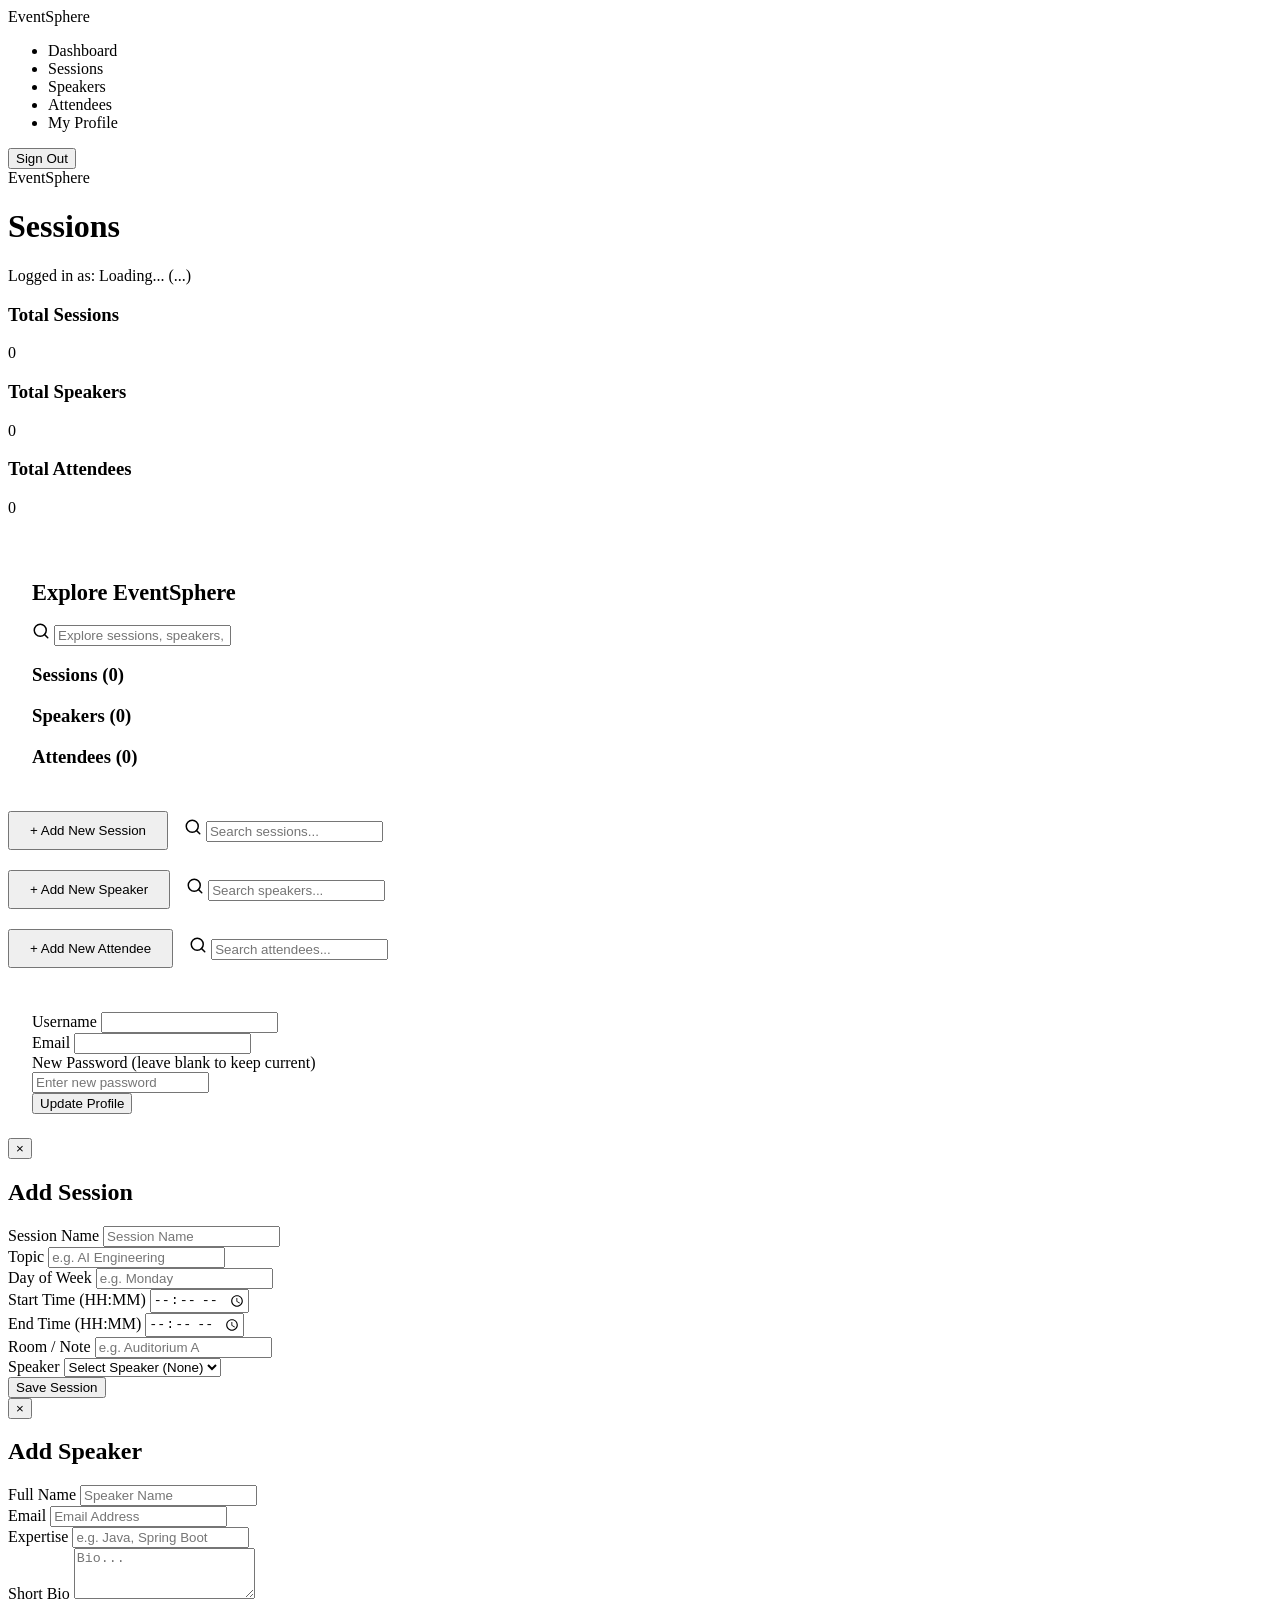
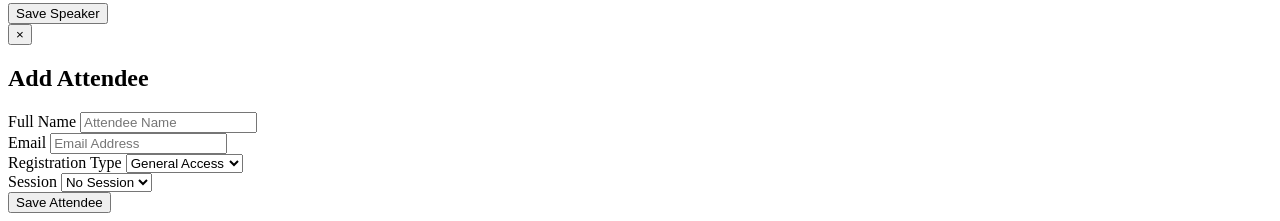
==== dashboard.html @ df808098 "Add files via upload" ====
<!DOCTYPE html>
<html lang="en">
<head>
    <meta charset="UTF-8">
    <meta name="viewport" content="width=device-width, initial-scale=1.0">
    <title>EventSphere - Dashboard</title>
    <link rel="stylesheet" href="css/style.css">
</head>
<body>
    <div class="dashboard">
        <!-- Sidebar -->
        <div class="sidebar">
            <div class="logo-section">EventSphere</div>
            <ul class="nav-menu">
                <li class="nav-item">
                    <a class="nav-link active" onclick="switchTab('dashboard')">Dashboard</a>
                </li>
                <li class="nav-item">
                    <a class="nav-link" onclick="switchTab('sessions')">Sessions</a>
                </li>
                <li class="nav-item">
                    <a class="nav-link" onclick="switchTab('speakers')">Speakers</a>
                </li>
                <li class="nav-item">
                    <a class="nav-link" onclick="switchTab('attendees')">Attendees</a>
                </li>
                <li class="nav-item">
                    <a class="nav-link" onclick="switchTab('profile')">My Profile</a>
                </li>
            </ul>
            <button class="btn logout-btn" onclick="logout()">Sign Out</button>
        </div>

        <!-- Main Content -->
        <div class="main-content">
            <div class="header-section">
                <div class="header-brand-group">
                    <span class="header-logo">EventSphere</span>
                    <span class="header-divider"></span>
                    <h1 id="tabTitle" class="header-tab-title">Sessions</h1>
                </div>
                <div class="user-info">Logged in as: <span id="currentUser">Loading...</span> (<span id="userRole">...</span>)</div>
            </div>

            <!-- Dashboard Tab -->
            <div id="dashboardSection" class="tab-section">
                <!-- Stats Grid -->
                <div class="stats-grid">
                    <div class="stat-card glass">
                        <h3>Total Sessions</h3>
                        <div class="stat-number" id="totalSessions">0</div>
                    </div>
                    <div class="stat-card glass">
                        <h3>Total Speakers</h3>
                        <div class="stat-number" id="totalSpeakers">0</div>
                    </div>
                    <div class="stat-card glass">
                        <h3>Total Attendees</h3>
                        <div class="stat-number" id="totalAttendees">0</div>
                    </div>
                </div>

                <!-- Explore Section -->
                <div class="explore-section glass" style="padding: 24px; margin-top: 20px;">
                    <h2 style="margin-bottom: 16px; font-size: 1.4rem;">Explore EventSphere</h2>
                    <div class="search-container">
                        <span class="search-icon">
                            <svg width="18" height="18" viewBox="0 0 24 24" fill="none" stroke="currentColor" stroke-width="2" stroke-linecap="round" stroke-linejoin="round">
                                <circle cx="11" cy="11" r="8"></circle>
                                <line x1="21" y1="21" x2="16.65" y2="16.65"></line>
                            </svg>
                        </span>
                        <input type="text" class="search-input" id="dashboardSearch" placeholder="Explore sessions, speakers, or attendees..." oninput="handleDashboardSearch()">
                    </div>
                    
                    <div id="dashboardSearchResults" class="dashboard-results-grid">
                        <!-- Column 1: Sessions -->
                        <div class="results-column">
                            <h3 class="column-title">Sessions (<span id="matchSessionsCount">0</span>)</h3>
                            <div id="dashboardSessionsList" class="results-list"></div>
                        </div>
                        
                        <!-- Column 2: Speakers -->
                        <div class="results-column">
                            <h3 class="column-title">Speakers (<span id="matchSpeakersCount">0</span>)</h3>
                            <div id="dashboardSpeakersList" class="results-list"></div>
                        </div>
                        
                        <!-- Column 3: Attendees -->
                        <div class="results-column">
                            <h3 class="column-title">Attendees (<span id="matchAttendeesCount">0</span>)</h3>
                            <div id="dashboardAttendeesList" class="results-list"></div>
                        </div>
                    </div>
                </div>
            </div>

            <!-- Sessions Tab -->
            <div id="sessionsSection" class="tab-section hidden">
                <div style="margin-bottom: 20px; display: flex; gap: 16px; align-items: center; flex-wrap: wrap;">
                    <button class="btn" style="width: auto; padding: 10px 20px;" onclick="openSessionModal()">+ Add New Session</button>
                    <div class="search-container" style="margin-bottom: 0; flex-grow: 1; max-width: 400px;">
                        <span class="search-icon">
                            <svg width="18" height="18" viewBox="0 0 24 24" fill="none" stroke="currentColor" stroke-width="2" stroke-linecap="round" stroke-linejoin="round">
                                <circle cx="11" cy="11" r="8"></circle>
                                <line x1="21" y1="21" x2="16.65" y2="16.65"></line>
                            </svg>
                        </span>
                        <input type="text" class="search-input" id="sessionsSearch" placeholder="Search sessions..." oninput="filterSessions()">
                    </div>
                </div>
                <div class="card-grid" id="sessionsGrid"></div>
            </div>

            <!-- Speakers Tab -->
            <div id="speakersSection" class="tab-section hidden">
                <div style="margin-bottom: 20px; display: flex; gap: 16px; align-items: center; flex-wrap: wrap;">
                    <button class="btn" style="width: auto; padding: 10px 20px;" onclick="openSpeakerModal()">+ Add New Speaker</button>
                    <div class="search-container" style="margin-bottom: 0; flex-grow: 1; max-width: 400px;">
                        <span class="search-icon">
                            <svg width="18" height="18" viewBox="0 0 24 24" fill="none" stroke="currentColor" stroke-width="2" stroke-linecap="round" stroke-linejoin="round">
                                <circle cx="11" cy="11" r="8"></circle>
                                <line x1="21" y1="21" x2="16.65" y2="16.65"></line>
                            </svg>
                        </span>
                        <input type="text" class="search-input" id="speakersSearch" placeholder="Search speakers..." oninput="filterSpeakers()">
                    </div>
                </div>
                <div class="card-grid" id="speakersGrid"></div>
            </div>

            <!-- Attendees Tab -->
            <div id="attendeesSection" class="tab-section hidden">
                <div style="margin-bottom: 20px; display: flex; gap: 16px; align-items: center; flex-wrap: wrap;">
                    <button class="btn" style="width: auto; padding: 10px 20px;" onclick="openAttendeeModal()">+ Add New Attendee</button>
                    <div class="search-container" style="margin-bottom: 0; flex-grow: 1; max-width: 400px;">
                        <span class="search-icon">
                            <svg width="18" height="18" viewBox="0 0 24 24" fill="none" stroke="currentColor" stroke-width="2" stroke-linecap="round" stroke-linejoin="round">
                                <circle cx="11" cy="11" r="8"></circle>
                                <line x1="21" y1="21" x2="16.65" y2="16.65"></line>
                            </svg>
                        </span>
                        <input type="text" class="search-input" id="attendeesSearch" placeholder="Search attendees..." oninput="filterAttendees()">
                    </div>
                </div>
                <div class="card-grid" id="attendeesGrid"></div>
            </div>

            <!-- Profile Tab -->
            <div id="profileSection" class="tab-section hidden" style="max-width: 500px;">
                <form id="profileForm" class="glass" style="padding: 24px; border-radius: 12px;">
                    <div class="form-group">
                        <label for="profileUsername">Username</label>
                        <input type="text" id="profileUsername" required>
                    </div>
                    <div class="form-group">
                        <label for="profileEmail">Email</label>
                        <input type="email" id="profileEmail" required>
                    </div>
                    <div class="form-group">
                        <label for="profilePassword">New Password (leave blank to keep current)</label>
                        <input type="password" id="profilePassword" placeholder="Enter new password">
                    </div>
                    <button type="submit" class="btn">Update Profile</button>
                </form>
            </div>
        </div>
    </div>

    <!-- Modals Section -->
    <!-- Session Modal -->
    <div id="sessionModal" class="modal">
        <div class="modal-content glass">
            <button class="modal-close" onclick="closeModal('sessionModal')">&times;</button>
            <h2 id="sessionModalTitle" style="margin-bottom: 20px;">Add Session</h2>
            <form id="sessionForm">
                <input type="hidden" id="sessionId">
                <div class="form-group">
                    <label for="sessionName">Session Name</label>
                    <input type="text" id="sessionName" required placeholder="Session Name">
                </div>
                <div class="form-group">
                    <label for="sessionTopic">Topic</label>
                    <input type="text" id="sessionTopic" placeholder="e.g. AI Engineering">
                </div>
                <div class="form-group">
                    <label for="sessionDay">Day of Week</label>
                    <input type="text" id="sessionDay" placeholder="e.g. Monday">
                </div>
                <div class="form-group">
                    <label for="sessionStart">Start Time (HH:MM)</label>
                    <input type="time" id="sessionStart" required>
                </div>
                <div class="form-group">
                    <label for="sessionEnd">End Time (HH:MM)</label>
                    <input type="time" id="sessionEnd" required>
                </div>
                <div class="form-group">
                    <label for="sessionRoom">Room / Note</label>
                    <input type="text" id="sessionRoom" placeholder="e.g. Auditorium A">
                </div>
                <div class="form-group">
                    <label for="sessionSpeaker">Speaker</label>
                    <select id="sessionSpeaker">
                        <option value="">Select Speaker (None)</option>
                    </select>
                </div>
                <button type="submit" class="btn">Save Session</button>
            </form>
        </div>
    </div>

    <!-- Speaker Modal -->
    <div id="speakerModal" class="modal">
        <div class="modal-content glass">
            <button class="modal-close" onclick="closeModal('speakerModal')">&times;</button>
            <h2 id="speakerModalTitle" style="margin-bottom: 20px;">Add Speaker</h2>
            <form id="speakerForm">
                <input type="hidden" id="speakerId">
                <div class="form-group">
                    <label for="speakerName">Full Name</label>
                    <input type="text" id="speakerName" required placeholder="Speaker Name">
                </div>
                <div class="form-group">
                    <label for="speakerEmail">Email</label>
                    <input type="email" id="speakerEmail" required placeholder="Email Address">
                </div>
                <div class="form-group">
                    <label for="speakerExpertise">Expertise</label>
                    <input type="text" id="speakerExpertise" placeholder="e.g. Java, Spring Boot">
                </div>
                <div class="form-group">
                    <label for="speakerBio">Short Bio</label>
                    <textarea id="speakerBio" rows="3" placeholder="Bio..."></textarea>
                </div>
                <button type="submit" class="btn">Save Speaker</button>
            </form>
        </div>
    </div>

    <!-- Attendee Modal -->
    <div id="attendeeModal" class="modal">
        <div class="modal-content glass">
            <button class="modal-close" onclick="closeModal('attendeeModal')">&times;</button>
            <h2 id="attendeeModalTitle" style="margin-bottom: 20px;">Add Attendee</h2>
            <form id="attendeeForm">
                <input type="hidden" id="attendeeId">
                <div class="form-group">
                    <label for="attendeeName">Full Name</label>
                    <input type="text" id="attendeeName" required placeholder="Attendee Name">
                </div>
                <div class="form-group">
                    <label for="attendeeEmail">Email</label>
                    <input type="email" id="attendeeEmail" required placeholder="Email Address">
                </div>
                <div class="form-group">
                    <label for="attendeeType">Registration Type</label>
                    <select id="attendeeType" required>
                        <option value="GENERAL">General Access</option>
                        <option value="VIP">VIP</option>
                        <option value="STUDENT">Student</option>
                    </select>
                </div>
                <div class="form-group">
                    <label for="attendeeSession">Session</label>
                    <select id="attendeeSession">
                        <option value="">No Session</option>
                    </select>
                </div>
                <button type="submit" class="btn">Save Attendee</button>
            </form>
        </div>
    </div>

    <script src="js/api.js"></script>
    <script src="js/app.js"></script>
</body>
</html>
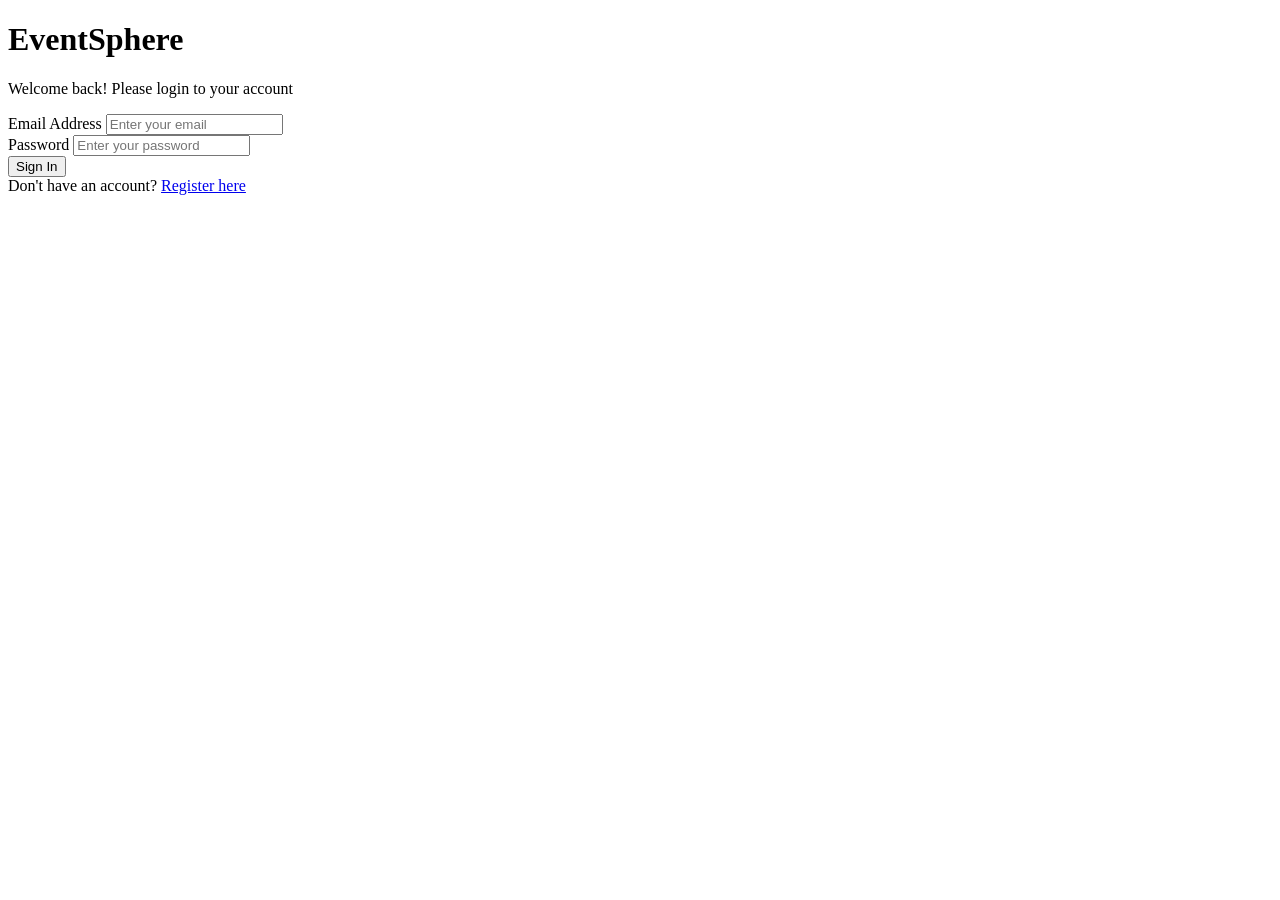
==== commit e1b2f91b: "Update dashboard.html" ====
--- a/dashboard.html
+++ b/dashboard.html
@@ -4,7 +4,7 @@
     <meta charset="UTF-8">
     <meta name="viewport" content="width=device-width, initial-scale=1.0">
     <title>EventSphere - Dashboard</title>
-    <link rel="stylesheet" href="css/style.css">
+    <link rel="stylesheet" href="style.css">
 </head>
 <body>
     <div class="dashboard">
@@ -272,7 +272,7 @@
         </div>
     </div>
 
-    <script src="js/api.js"></script>
-    <script src="js/app.js"></script>
+    <script src="api.js"></script>
+    <script src="app.js"></script>
 </body>
 </html>
--- a/style.css
+++ b/style.css
@@ -0,0 +1,621 @@
+@import url('https://fonts.googleapis.com/css2?family=Outfit:wght@300;400;500;600;700&display=swap');
+
+:root {
+    --bg-primary: #0d0614;
+    /* Deep rich dark violet */
+    --bg-secondary: #180c25;
+    /* Slightly lighter deep violet */
+    --text-primary: #fdfafb;
+    /* Soft pink-white */
+    --text-secondary: #bbaec6;
+    /* Soft purple-gray */
+    --accent: #d946ef;
+    /* Vibrant fuchsia/pink */
+    --accent-hover: #c026d3;
+    /* Fuchsia 600 */
+    --success: #10b981;
+    --danger: #f43f5e;
+    /* Rose red */
+    --border: #311c47;
+    /* Dark violet border */
+    --card-bg: rgba(24, 12, 37, 0.7);
+    /* Translucent card bg with purple tint */
+}
+
+* {
+    margin: 0;
+    padding: 0;
+    box-sizing: border-box;
+    font-family: 'Outfit', sans-serif;
+}
+
+body {
+    background-color: var(--bg-primary);
+    color: var(--text-primary);
+    min-height: 100vh;
+    display: flex;
+    flex-direction: column;
+}
+
+/* Glassmorphism utility */
+.glass {
+    background: var(--card-bg);
+    backdrop-filter: blur(12px);
+    -webkit-backdrop-filter: blur(12px);
+    border: 1px solid var(--border);
+    border-radius: 16px;
+}
+
+/* Main Container for Auth */
+.auth-container {
+    display: flex;
+    justify-content: center;
+    align-items: center;
+    min-height: 100vh;
+    padding: 20px;
+}
+
+.auth-card {
+    width: 100%;
+    max-width: 420px;
+    padding: 40px 30px;
+    box-shadow: 0 10px 25px -5px rgba(0, 0, 0, 0.3), 0 8px 10px -6px rgba(0, 0, 0, 0.3);
+}
+
+.auth-header {
+    text-align: center;
+    margin-bottom: 30px;
+}
+
+.auth-header h1 {
+    font-size: 2rem;
+    font-weight: 700;
+    color: var(--text-primary);
+    margin-bottom: 8px;
+    background: linear-gradient(135deg, #f472b6, var(--accent));
+    -webkit-background-clip: text;
+    -webkit-text-fill-color: transparent;
+}
+
+.auth-header p {
+    color: var(--text-secondary);
+    font-size: 0.95rem;
+}
+
+/* Forms styling */
+.form-group {
+    margin-bottom: 20px;
+}
+
+.form-group label {
+    display: block;
+    color: var(--text-primary);
+    margin-bottom: 8px;
+    font-size: 0.9rem;
+    font-weight: 500;
+}
+
+.form-group input,
+.form-group select,
+.form-group textarea {
+    width: 100%;
+    padding: 12px 16px;
+    background: rgba(15, 23, 42, 0.6);
+    border: 1px solid var(--border);
+    border-radius: 8px;
+    color: var(--text-primary);
+    outline: none;
+    font-size: 0.95rem;
+    transition: border-color 0.2s, box-shadow 0.2s;
+}
+
+.form-group input:focus,
+.form-group select:focus,
+.form-group textarea:focus {
+    border-color: var(--accent);
+    box-shadow: 0 0 0 2px rgba(217, 70, 239, 0.2);
+}
+
+/* Override browser autofill background/text color to match standard input fields */
+.form-group input:-webkit-autofill,
+.form-group input:-webkit-autofill:hover, 
+.form-group input:-webkit-autofill:focus, 
+.form-group input:-webkit-autofill:active {
+    -webkit-box-shadow: 0 0 0 1000px #0e1021 inset !important;
+    -webkit-text-fill-color: var(--text-primary) !important;
+    border: 1px solid var(--border) !important;
+    transition: background-color 5000s ease-in-out 0s;
+}
+
+.btn {
+    width: 100%;
+    padding: 12px;
+    background-color: var(--accent);
+    color: white;
+    border: none;
+    border-radius: 8px;
+    font-size: 1rem;
+    font-weight: 600;
+    cursor: pointer;
+    transition: background-color 0.2s, transform 0.1s;
+}
+
+.btn:hover {
+    background-color: var(--accent-hover);
+}
+
+.btn:active {
+    transform: scale(0.98);
+}
+
+.auth-footer {
+    text-align: center;
+    margin-top: 25px;
+    font-size: 0.9rem;
+    color: var(--text-secondary);
+}
+
+.auth-footer a {
+    color: var(--accent);
+    text-decoration: none;
+    font-weight: 500;
+}
+
+.auth-footer a:hover {
+    text-decoration: underline;
+}
+
+/* Dashboard styling */
+.dashboard {
+    display: flex;
+    height: 100vh;
+    overflow: hidden;
+}
+
+.sidebar {
+    width: 260px;
+    background-color: var(--bg-secondary);
+    border-right: 1px solid var(--border);
+    display: flex;
+    flex-direction: column;
+    padding: 24px;
+}
+
+.logo-section {
+    font-size: 1.5rem;
+    font-weight: 700;
+    margin-bottom: 40px;
+    background: linear-gradient(135deg, #f472b6, var(--accent));
+    -webkit-background-clip: text;
+    -webkit-text-fill-color: transparent;
+}
+
+.nav-menu {
+    list-style: none;
+    flex-grow: 1;
+}
+
+.nav-item {
+    margin-bottom: 8px;
+}
+
+.nav-link {
+    display: flex;
+    align-items: center;
+    padding: 12px 16px;
+    color: var(--text-secondary);
+    text-decoration: none;
+    border-radius: 8px;
+    font-weight: 500;
+    transition: color 0.2s, background-color 0.2s;
+    cursor: pointer;
+}
+
+.nav-link.active,
+.nav-link:hover {
+    color: var(--text-primary);
+    background-color: rgba(217, 70, 239, 0.15);
+}
+
+.nav-link.active {
+    border-left: 4px solid var(--accent);
+}
+
+.logout-btn {
+    margin-top: auto;
+    color: var(--danger);
+    background: transparent;
+    border: 1px solid rgba(239, 68, 68, 0.2);
+}
+
+.logout-btn:hover {
+    background-color: rgba(239, 68, 68, 0.1);
+}
+
+.main-content {
+    flex-grow: 1;
+    display: flex;
+    flex-direction: column;
+    overflow-y: auto;
+    padding: 40px;
+}
+
+.header-section {
+    display: flex;
+    justify-content: space-between;
+    align-items: center;
+    padding: 18px 28px;
+    background: rgba(24, 12, 37, 0.4);
+    backdrop-filter: blur(12px);
+    -webkit-backdrop-filter: blur(12px);
+    border: 1px solid var(--border);
+    border-radius: 14px;
+    margin-bottom: 35px;
+    box-shadow: 0 8px 32px 0 rgba(0, 0, 0, 0.2);
+}
+
+.header-brand-group {
+    display: flex;
+    align-items: center;
+    gap: 16px;
+}
+
+.header-logo {
+    font-size: 1.45rem;
+    font-weight: 700;
+    background: linear-gradient(135deg, #f472b6, var(--accent));
+    -webkit-background-clip: text;
+    -webkit-text-fill-color: transparent;
+    letter-spacing: -0.5px;
+    text-shadow: 0 0 20px rgba(217, 70, 239, 0.15);
+}
+
+.header-divider {
+    width: 1px;
+    height: 22px;
+    background-color: var(--border);
+}
+
+.header-tab-title {
+    font-size: 1.2rem;
+    font-weight: 600;
+    color: var(--text-primary);
+    letter-spacing: 0.5px;
+}
+
+.user-info {
+    font-size: 0.9rem;
+    color: var(--text-secondary);
+    background: rgba(255, 255, 255, 0.02);
+    padding: 8px 16px;
+    border-radius: 9999px;
+    border: 1px solid var(--border);
+    display: flex;
+    align-items: center;
+    gap: 8px;
+    transition: all 0.3s ease;
+}
+
+.user-info:hover {
+    background: rgba(255, 255, 255, 0.04);
+    border-color: rgba(217, 70, 239, 0.4);
+    box-shadow: 0 0 15px rgba(217, 70, 239, 0.1);
+}
+
+.user-info span {
+    color: var(--text-primary);
+    font-weight: 600;
+}
+
+.user-info #userRole {
+    color: var(--accent);
+    text-transform: uppercase;
+    font-size: 0.7rem;
+    background: rgba(217, 70, 239, 0.12);
+    padding: 2px 8px;
+    border-radius: 4px;
+    font-weight: 700;
+    border: 1px solid rgba(217, 70, 239, 0.2);
+    letter-spacing: 0.5px;
+}
+
+.card-grid {
+    display: grid;
+    grid-template-columns: repeat(auto-fill, minmax(300px, 1fr));
+    gap: 24px;
+}
+
+.item-card {
+    padding: 24px;
+    display: flex;
+    flex-direction: column;
+    justify-content: space-between;
+    min-height: 180px;
+    transition: transform 0.2s, box-shadow 0.2s;
+}
+
+.item-card:hover {
+    transform: translateY(-4px);
+    box-shadow: 0 10px 20px -10px rgba(0, 0, 0, 0.5);
+}
+
+.item-title {
+    font-size: 1.2rem;
+    font-weight: 600;
+    margin-bottom: 8px;
+}
+
+.item-details {
+    font-size: 0.9rem;
+    color: var(--text-secondary);
+    margin-bottom: 15px;
+    flex-grow: 1;
+}
+
+.item-actions {
+    display: flex;
+    gap: 12px;
+}
+
+.btn-small {
+    padding: 8px 12px;
+    font-size: 0.85rem;
+    border-radius: 6px;
+    font-weight: 600;
+    cursor: pointer;
+    border: none;
+    transition: opacity 0.2s;
+}
+
+.btn-small:hover {
+    opacity: 0.9;
+}
+
+.btn-edit {
+    background-color: var(--accent);
+    color: white;
+}
+
+.btn-delete {
+    background-color: var(--danger);
+    color: white;
+}
+
+.badge {
+    display: inline-block;
+    padding: 4px 8px;
+    font-size: 0.75rem;
+    font-weight: 600;
+    border-radius: 4px;
+    text-transform: uppercase;
+    margin-top: 8px;
+}
+
+.badge-vip {
+    background-color: rgba(245, 158, 11, 0.2);
+    color: #f59e0b;
+}
+
+.badge-general {
+    background-color: rgba(16, 185, 129, 0.2);
+    color: #10b981;
+}
+
+.badge-student {
+    background-color: rgba(168, 85, 247, 0.2);
+    color: #c084fc;
+}
+
+/* Modal styling */
+.modal {
+    position: fixed;
+    top: 0;
+    left: 0;
+    width: 100%;
+    height: 100%;
+    background-color: rgba(15, 23, 42, 0.8);
+    display: flex;
+    justify-content: center;
+    align-items: center;
+    z-index: 1000;
+    opacity: 0;
+    pointer-events: none;
+    transition: opacity 0.3s;
+}
+
+.modal.active {
+    opacity: 1;
+    pointer-events: auto;
+}
+
+.modal-content {
+    width: 100%;
+    max-width: 500px;
+    padding: 30px;
+    position: relative;
+    max-height: 90vh;
+    overflow-y: auto;
+}
+
+.modal-close {
+    position: absolute;
+    top: 20px;
+    right: 20px;
+    font-size: 1.5rem;
+    color: var(--text-secondary);
+    cursor: pointer;
+    background: none;
+    border: none;
+}
+
+/* Toast alerts */
+.toast-container {
+    position: fixed;
+    bottom: 20px;
+    right: 20px;
+    z-index: 2000;
+}
+
+.toast {
+    padding: 16px 24px;
+    margin-top: 10px;
+    border-radius: 8px;
+    color: white;
+    font-weight: 500;
+    box-shadow: 0 4px 12px rgba(0, 0, 0, 0.25);
+    animation: slideIn 0.3s forwards;
+}
+
+.toast-success {
+    background-color: var(--success);
+}
+
+.toast-error {
+    background-color: var(--danger);
+}
+
+@keyframes slideIn {
+    from {
+        transform: translateX(100%);
+        opacity: 0;
+    }
+
+    to {
+        transform: translateX(0);
+        opacity: 1;
+    }
+}
+
+/* Stats Grid */
+.stats-grid {
+    display: grid;
+    grid-template-columns: repeat(auto-fit, minmax(220px, 1fr));
+    gap: 20px;
+    margin-bottom: 30px;
+}
+
+.stat-card {
+    padding: 24px;
+    text-align: center;
+    transition: transform 0.2s, box-shadow 0.2s;
+}
+
+.stat-card:hover {
+    transform: translateY(-4px);
+    box-shadow: 0 10px 20px -10px rgba(0, 0, 0, 0.5);
+}
+
+.stat-card h3 {
+    font-size: 0.95rem;
+    color: var(--text-secondary);
+    text-transform: uppercase;
+    letter-spacing: 1px;
+    margin-bottom: 10px;
+}
+
+.stat-card .stat-number {
+    font-size: 2.5rem;
+    font-weight: 700;
+    background: linear-gradient(135deg, #f472b6, var(--accent));
+    -webkit-background-clip: text;
+    -webkit-text-fill-color: transparent;
+}
+
+/* Search Input Styling */
+.search-container {
+    margin-bottom: 24px;
+    position: relative;
+    max-width: 500px;
+}
+
+.search-input {
+    width: 100%;
+    padding: 12px 16px 12px 40px;
+    background: rgba(15, 23, 42, 0.6);
+    border: 1px solid var(--border);
+    border-radius: 8px;
+    color: var(--text-primary);
+    outline: none;
+    font-size: 0.95rem;
+    transition: border-color 0.2s, box-shadow 0.2s;
+}
+
+.search-input:focus {
+    border-color: var(--accent);
+    box-shadow: 0 0 0 2px rgba(217, 70, 239, 0.2);
+}
+
+.search-icon {
+    position: absolute;
+    left: 14px;
+    top: 50%;
+    transform: translateY(-50%);
+    color: var(--text-secondary);
+    pointer-events: none;
+    display: flex;
+    align-items: center;
+    justify-content: center;
+}
+
+/* Dashboard Explore Grid */
+.dashboard-results-grid {
+    display: grid;
+    grid-template-columns: repeat(auto-fit, minmax(280px, 1fr));
+    gap: 20px;
+    margin-top: 20px;
+}
+
+.results-column {
+    background: rgba(255, 255, 255, 0.02);
+    border: 1px solid var(--border);
+    border-radius: 12px;
+    padding: 16px;
+    display: flex;
+    flex-direction: column;
+    gap: 12px;
+    max-height: 500px;
+    overflow-y: auto;
+}
+
+.column-title {
+    font-size: 1.1rem;
+    font-weight: 600;
+    padding-bottom: 8px;
+    border-bottom: 1px solid var(--border);
+    color: var(--text-primary);
+}
+
+.results-list {
+    display: flex;
+    flex-direction: column;
+    gap: 12px;
+}
+
+.mini-card {
+    background: rgba(24, 12, 37, 0.5);
+    border: 1px solid var(--border);
+    border-radius: 8px;
+    padding: 12px;
+    font-size: 0.9rem;
+    transition: transform 0.2s;
+}
+
+.mini-card:hover {
+    transform: translateY(-2px);
+    border-color: var(--accent);
+}
+
+.mini-card-title {
+    font-weight: 600;
+    color: var(--text-primary);
+    margin-bottom: 4px;
+}
+
+.mini-card-desc {
+    color: var(--text-secondary);
+    font-size: 0.8rem;
+}
+
+.hidden {
+    display: none !important;
+}
